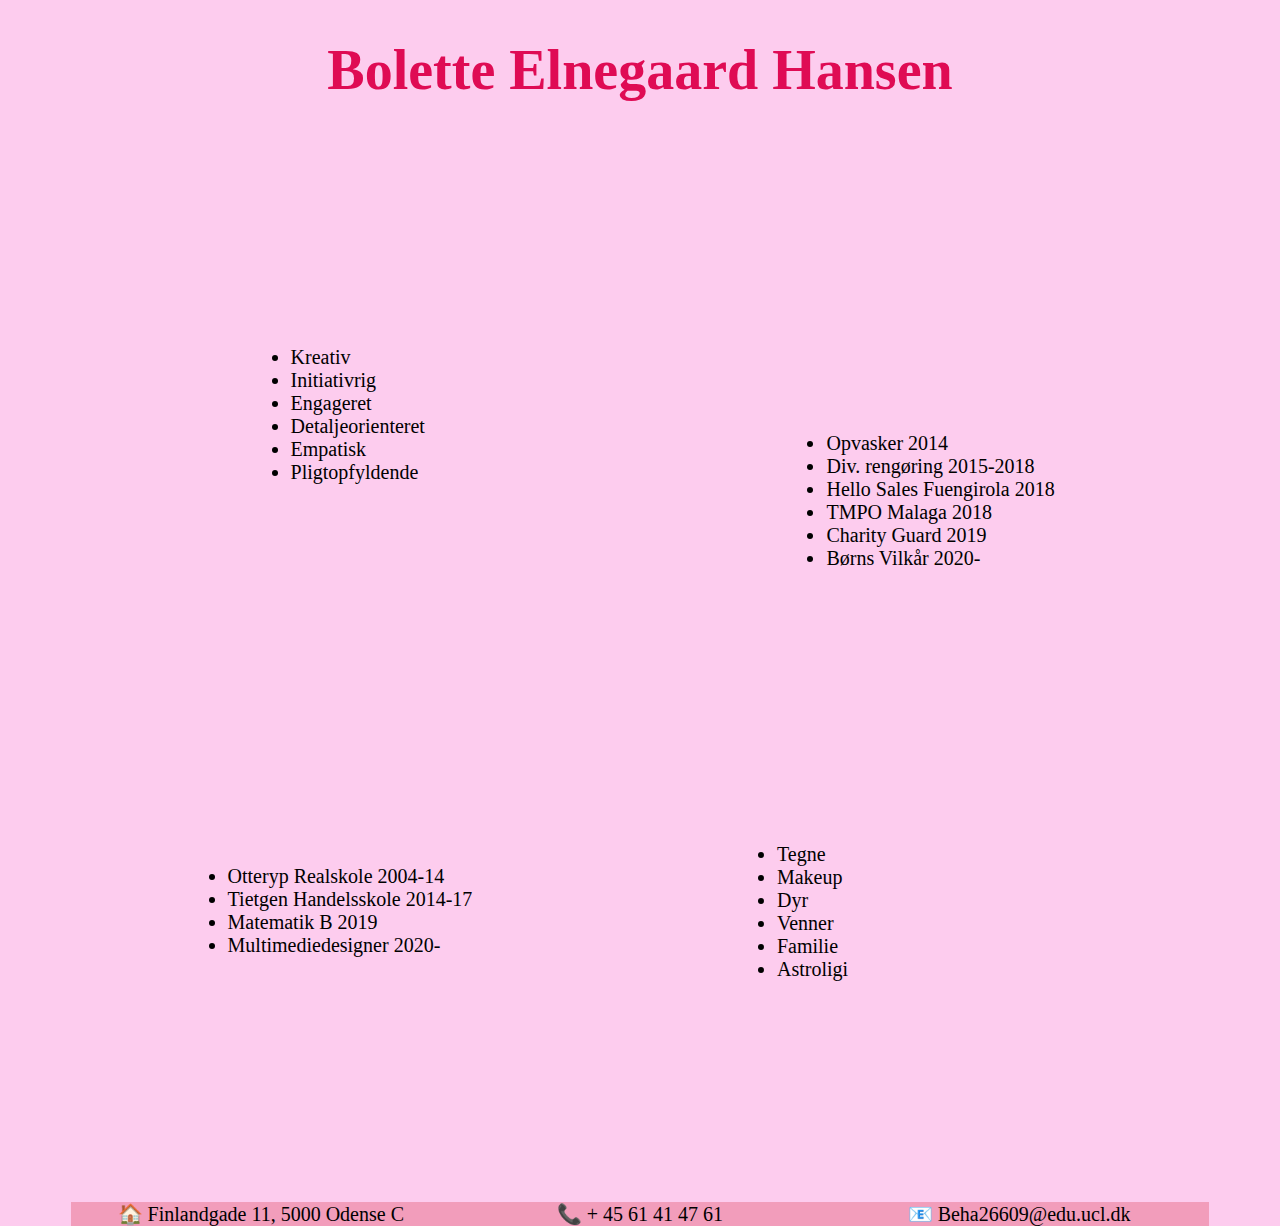
==== hjemmeside-mig.html @ 8fdf6a4f "Add files via upload" ====
<!DOCTYPE html>
<html lang="en" dir="ltr">
<link rel="stylesheet" href="hjemmeside.css">

  <head>
    <meta charset="utf-8">
    <meta name="viewport" content="width=device-width, initial-scale=1">
    <title>Om mig</title>
  </head>

  <body class="mig">

    <div class="container">

      <div class="header2">
        <h1>Bolette Elnegaard Hansen</h1>
      </div>

    <div class="row2">
      <div class="figur tale">
        <ul>
          <li>Kreativ</li>
          <li>Initiativrig</li>
          <li>Engageret</li>
          <li>Detaljeorienteret</li>
          <li>Empatisk</li>
          <li>Pligtopfyldende</li>
        </ul>
      </div>

      <div class="figur taske">
        <ul>
          <li>Opvasker 2014</li>
          <li>Div. rengøring 2015-2018</li>
          <li>Hello Sales Fuengirola 2018</li>
          <li>TMPO Malaga 2018</li>
          <li>Charity Guard 2019</li>
          <li>Børns Vilkår 2020-</li>
        </ul>
      </div>

    </div>

    <div class="row2">

      <div class="figur bog">
        <ul>
          <li>Otteryp Realskole 2004-14</li>
          <li>Tietgen Handelsskole 2014-17</li>
          <li>Matematik B 2019</li>
          <li>Multimediedesigner 2020-</li>
        </ul></div>

      <div class="figur tegne">
        <ul>
          <li>Tegne</li>
          <li>Makeup</li>
          <li>Dyr</li>
          <li>Venner</li>
          <li>Familie</li>
          <li>Astroligi</li>
        </ul>
      </div>

    </div>

    <footer>
        <div class="column">&#127968; Finlandgade 11, 5000 Odense C</div>
        <div class="column">&#128222;  + 45 61 41 47 61</div>
        <div class="column">&#128231; Beha26609@edu.ucl.dk</div>
    </footer>

  </body>

</html>
---- hjemmeside.css ----
body {
  background-color: #FDCCEE;
}

.container {
  margin: 5%;
  margin-top: 0;
}

.header {
  text-align: center;
  padding: 0 15%;
}

.header2 {
  text-align: center;
  margin-bottom: 80px;
}

.row1 {
  flex-direction: row;
  display: flex;
}

.row2 {
  flex-direction: row;
  display: flex;
  margin-bottom: 60px;
}


.mig .row2 {
  justify-content: space-evenly;
}

.box {
  width: 50%;
  height: 400px;
  margin: 30px;
  text-align: center;
  border: solid 10px #F29DBB;
}

.box img {
  height: 400px;
  width: 560px;
}

h1{
  color:#DF0B54;
  font-size:350%;
  font-family: Georgia;
}

p{
  color: black;
  font-size: 120%;
  padding-bottom: 25px;
  font-family: Georgia;
}

h2{
  color:#DF0B54;
  font-size: 180%;
  font-family: Georgia;
}

.blomst{
  justify-content: center;
  display: flex;
  flex-wrap: wrap;
  overflow: hidden;
  margin: 25px;
  height: 142px;
}

.blomst img{
  margin:0 10px;
}

.column{
  float: left;
  width: 33.33%;
  background-color:#F29DBB;
  color: black;
  text-align: center;
  font-size: 20px;
}

.figur {
  background-repeat: no-repeat;
  background-size: contain;
  width: 450px;
  height: 450px;
  box-sizing: border-box;
  margin: 0 10px ;
  position: relative;
  flex-shrink: 0;
}

.tale {
  background-image: url("tale2.png");
}

.tale ul{
  top: 33%;
  left: 23%;
  position: absolute;
}

.tegne {
  background-image: url("tegne2.png");
}

.tegne ul{
  top: 30%;
  left: 12%;
  position: absolute;
}

.bog {
  background-image: url("bog2.png");
}

.bog ul{
  top: 35%;
  left: 9%;
  position: absolute;
}

.taske {
  background-image: url("taske2.png");
}

.taske ul{
  top: 52%;
  left: 23%;
  position: absolute;
}

a {
  text-decoration: none;
}

li{
  font-size: 20px;
}


@media (max-width: 480px) {

.figur{
  width: 300px;
  height: 300px;
}

.box {
  width: 100% !important;
  height: 250px !important;
  margin: 0;
}

.box img{
  width: 100% !important;
  height: 100% !important;
  margin-bottom: 10px !important;
}


.row2 {
  display: block;
}

.header{
  padding: 0;
}

.column {
  width: 100%;
}

.bog ul{
  top: 35%;
  left: 2%;
  position: absolute;
}

.taske ul{
  top: 50%;
  left: 15%;
  position: absolute;
}

.tale ul{
  top: 30%;
  left: 20%;
  position: absolute;
}

li{
  font-size: 15px;
}

h2{
  font-size: 150% !important;
}

}

@media (max-width: 870px) {

.header {
  padding: 0;
}

.column {
  width: 100%;
  }

 .box {
    width: 100%;
    height: 500px;
    margin: 0;
  }

  .box img{
    width: 100%;
    height: 100% ;
  }

}

@media (max-width: 960px) {
.mig .row2 {
  flex-wrap: wrap;
  justify-content: flex-start;
}

.tegne, .taske {
  margin-left: auto;
}

.box {
  display: block;
  width: 100%;
  height: 100%;
  margin-bottom: 80px;
}

.column {
  width: 100%;
}


}

@media (max-width: 1270px) {
  .box {
    display: block;
    width: 100%;
    height: 786.47px;
    margin-bottom: 120px;

  }

  .box img{
    width: 100%;
    height: 100%;
  }

  h2{
    font-size: 260%;
  }


  .container .row1 {
    flex-wrap: wrap;
    justify-content: flex-start;
  }

}
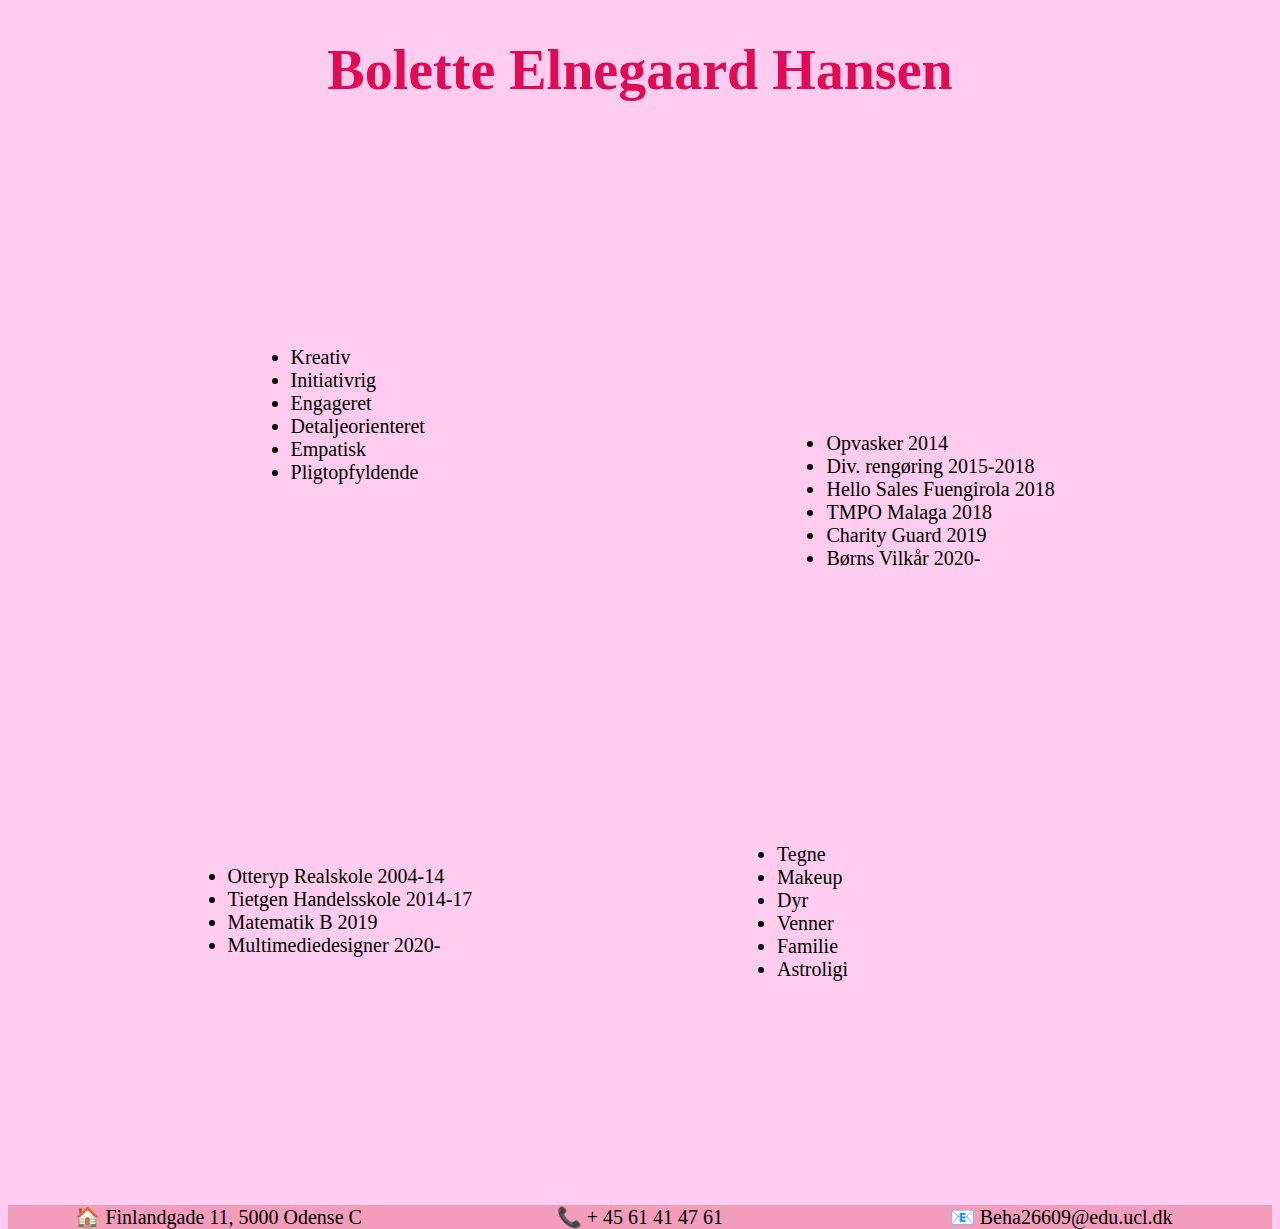
==== commit 50ea5988: "Add files via upload" ====
--- a/hjemmeside-mig.html
+++ b/hjemmeside-mig.html
@@ -64,6 +64,8 @@
 
     </div>
 
+  </div>
+
     <footer>
         <div class="column">&#127968; Finlandgade 11, 5000 Odense C</div>
         <div class="column">&#128222;  + 45 61 41 47 61</div>
